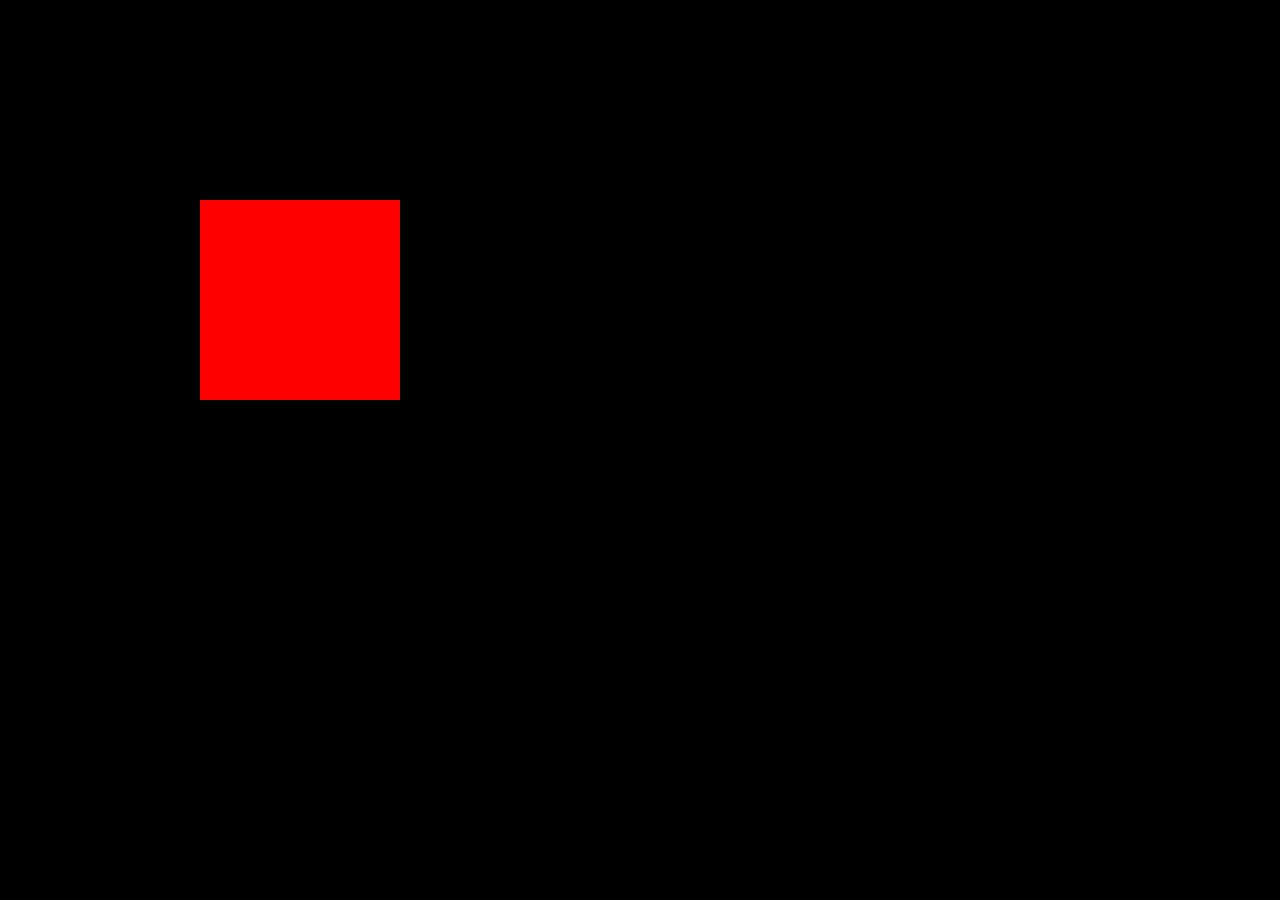
==== index.html @ cc7f94c4 "initial commit" ====
<!DOCTYPE html>
<html lang="en">
<head>
   <meta charset="UTF-8">
   <meta name="viewport" content="width=device-width, initial-scale=1.0">
   <title>STAR BLASTER</title>
   <link rel="stylesheet" href="style.css">
   <script defer src="script.js"></script>
</head>
<body>   
   <canvas>    
   </canvas>
</body>
</html>
---- style.css ----
body {
   margin: 0;
}

h1 {
   color: lightgrey;
   text-align: center;
}
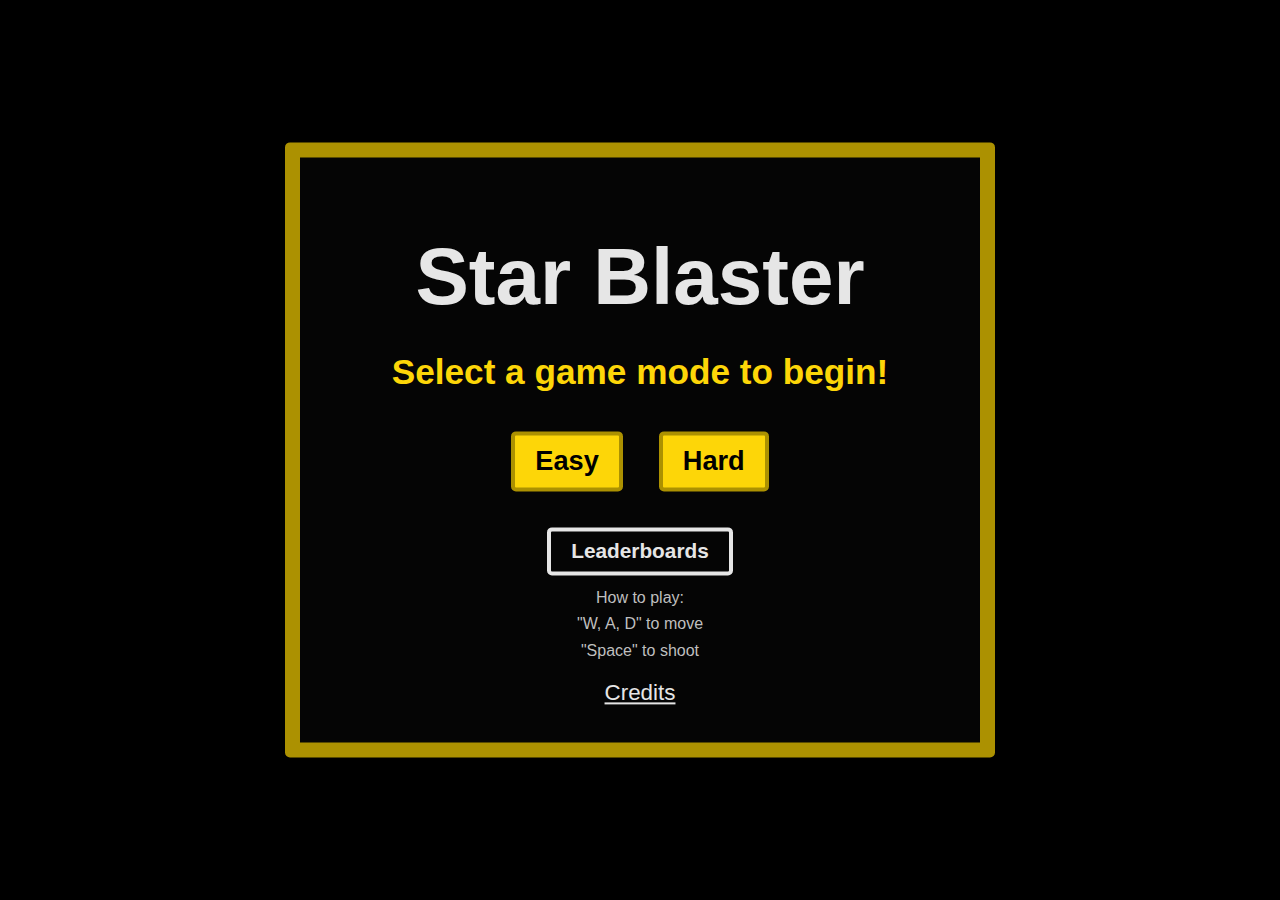
==== commit ac340071: "fixed file structure" ====
--- a/index.html
+++ b/index.html
@@ -1,18 +1,50 @@
 <!DOCTYPE html>
 <html lang="en">
-<head>
-   <meta charset="UTF-8">
-   <meta name="viewport" content="width=device-width, initial-scale=1.0">
-   <title>STAR BLASTER</title>
-   <link rel="stylesheet" href="style.css">
-   <script defer src="script.js"></script>
-</head>
-<body>   
-   <canvas>    
-   </canvas>
-</body>
+  <head>
+    <meta charset="UTF-8" />
+    <meta name="viewport" content="width=device-width, initial-scale=1.0" />
+    <title>STAR BLASTER</title>
+    <link rel="stylesheet" href="../CSS/style.css" />
+    <script defer="" src="../JS/script.js"></script>
+    <script defer="" src="../JS/script2.js"></script>
+  </head>
+
+  <body>
+    <div id="title">
+      <h1>Star Blaster</h1>
+      <h2>Select a game mode to begin!</h2>
+
+      <div class="buttonContainer">
+        <div class="dualButton">
+          <button
+            type="Button"
+            class="primaryButton"
+            onclick=" window.open('Easy.html', '_self');"
+          >
+            Easy
+          </button>
+          <button
+            type="Button"
+            class="primaryButton"
+            onclick=" window.open('Hard.html', '_self');"
+          >
+            Hard
+          </button>
+        </div>
+        <button
+          type="Button"
+          class="secondaryButton"
+          onclick=" window.open('Leaderboard.html', '_self');"
+        >
+          Leaderboards
+        </button>
+
+        <p class="p-small">How to play:</p>
+        <p class="p-small">"W, A, D" to move</p>
+        <p class="p-small">"Space" to shoot</p>
+
+        <a href="./Credits.html" class="credits">Credits</a>
+      </div>
+    </div>
+  </body>
 </html>
-
-
-
-
--- a/CSS/style.css
+++ b/CSS/style.css
@@ -0,0 +1,175 @@
+/* ========== GLOBAL CSS ============ */
+body {
+   margin: 0;
+   background-color: #000;
+   background-image: url("../assets/Background-img.png");
+   font-family: Arial, Helvetica, sans-serif;
+   color: #E6E6E6;
+}
+
+/* ========== HEADERS ============ */
+h1 {
+   position: relative;
+   justify-content: center;
+   align-items: center;
+   text-align: center;
+   margin-bottom: 0;
+   font-size: 5rem;
+}
+
+h2 {
+   color: #FDD608;
+   font-size: 2.2rem;
+}
+
+p {
+   color: #bfbfbf;
+   font-size: 1.4rem;
+}
+
+.p-small {
+   color: #bfbfbf;
+   font-size: 1rem;
+   margin: 0;
+   line-height: 1.65rem;
+   margin: -1rem 0 0 0 ;
+}
+
+a {
+   color: #E6E6E6;
+   text-decoration: underline;
+}
+
+a:hover {
+   color: #FDD608;   
+}
+
+a:visited {
+   color: #E6E6E6;
+   text-decoration: underline;
+}
+
+/* ============= TITLE PAGE CSS ============= */
+#title {
+   border: 15px solid #AC9101;
+   border-radius: 5px;
+   background-color: rgba(9, 9, 9, 0.6);
+   width: 50%;
+   padding: 20px;
+   position: absolute;
+   top: 50%;
+   left: 50%;
+   transform: translate(-50%, -50%);
+   text-align: center;
+}
+
+.primaryButton {
+   margin: 10px;
+   padding: 10px 20px;
+   font-size: 1.7rem;
+   font-weight: bold;
+   background-color: #FDD608;
+   border: 4px solid #AC9101;
+   border-radius: 5px;
+   transition: all 0.5s;
+}
+
+.primaryButton:hover {
+   cursor: pointer;
+}
+
+.primaryButton span {
+   display: inline-block;
+   position: relative;
+   transition: 0.5s;
+}
+
+.primaryButton span:after {
+   content: '\00bb';
+   position: absolute;
+   opacity: 0;
+   top: 0;
+   right: -20px;
+   transition: 0.5s;
+}
+
+.primaryButton:hover span {
+   padding-right: 25px;
+}
+
+.primaryButton:hover span:after {
+   opacity: 1;
+   right: 0;
+}
+
+.secondaryButton {
+   /* display: inline-block; */
+   margin: 10px;
+   padding: 8px 20px;
+   font-size: 1.3rem;
+   font-weight: bold;
+   background-color: transparent;
+   border: 4px solid #E6E6E6;
+   border-radius: 5px;
+   transition: all 0.3s;
+   color: #E6E6E6;
+}
+
+.secondaryButton:hover {
+   cursor: pointer;
+   background-color: #bababa;
+   color: #34343F;
+}
+
+
+.buttonContainer {
+   display: flex;
+   gap: 1rem;
+   flex-direction: column;
+   justify-content: center;
+   align-items: center;
+   padding: 0 0 1rem 0;
+}
+
+.dualButton {
+   display: flex;
+   gap: 1rem;
+   flex-direction: row;
+   width: 100%;
+   justify-content: center; 
+
+}
+
+.credits {
+   font-size: 1.4rem;
+}
+
+
+/* =========== GAMEOVER CSS =========== */
+.game-over {
+   display: none;
+   top: 50%;
+   left: 50%;
+   transform: translate(-50%, -50%);
+   opacity: 1;
+   background-color: rgba(9, 9, 9, 0.7);
+   position: absolute;
+   padding-left: 2rem;
+   padding-right: 2rem;
+   padding-bottom: 2rem;
+   border: 15px solid #AC9101;
+   border-radius: 5px;
+   z-index: 50;
+}
+
+/* =========== LEADERBOARD =========== */
+
+.names {
+   display: flex;
+   justify-content: center;
+   align-items: center;
+   padding-bottom: 2rem;
+   margin-top: 0;
+   font-size: 1.2;
+   color: #FDD608;
+}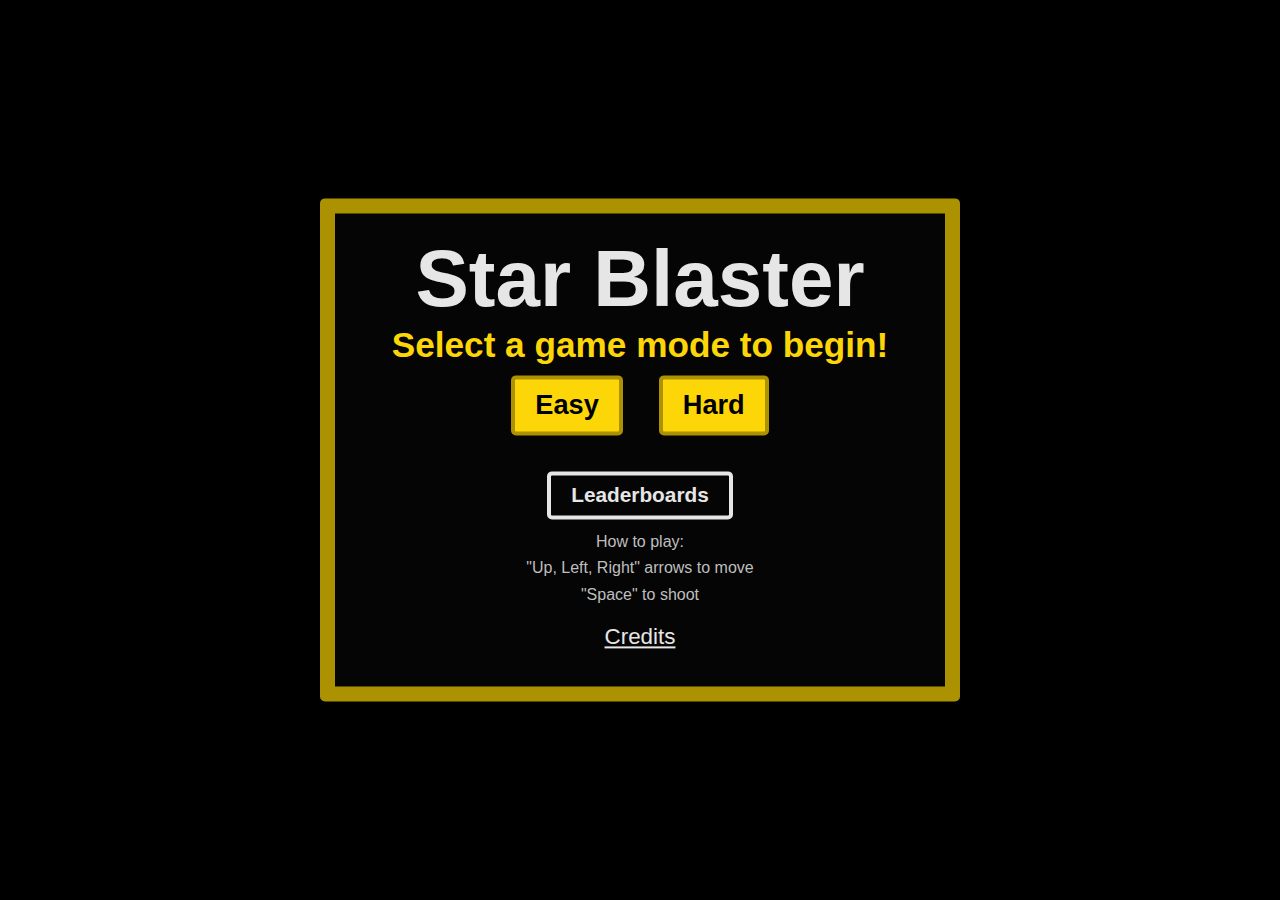
==== commit 59a452f6: "created extra lives" ====
--- a/index.html
+++ b/index.html
@@ -4,9 +4,9 @@
     <meta charset="UTF-8" />
     <meta name="viewport" content="width=device-width, initial-scale=1.0" />
     <title>STAR BLASTER</title>
-    <link rel="stylesheet" href="../CSS/style.css" />
-    <script defer="" src="../JS/script.js"></script>
-    <script defer="" src="../JS/script2.js"></script>
+    <link rel="stylesheet" href="./CSS/style.css" />
+    <script defer="" src="./JS/script.js"></script>
+    <script defer="" src="./JS/script2.js"></script>
   </head>
 
   <body>
@@ -21,14 +21,14 @@
             class="primaryButton"
             onclick=" window.open('Easy.html', '_self');"
           >
-            Easy
+            <span> Easy </span>
           </button>
           <button
             type="Button"
             class="primaryButton"
             onclick=" window.open('Hard.html', '_self');"
           >
-            Hard
+            <span>Hard</span>
           </button>
         </div>
         <button
@@ -40,7 +40,7 @@
         </button>
 
         <p class="p-small">How to play:</p>
-        <p class="p-small">"W, A, D" to move</p>
+        <p class="p-small">"Up, Left, Right" arrows to move</p>
         <p class="p-small">"Space" to shoot</p>
 
         <a href="./Credits.html" class="credits">Credits</a>
--- a/CSS/style.css
+++ b/CSS/style.css
@@ -1,10 +1,28 @@
 /* ========== GLOBAL CSS ============ */
+* {
+   box-sizing: border-box;
+   margin: 0;
+}
+
 body {
    margin: 0;
    background-color: #000;
    background-image: url("../assets/Background-img.png");
    font-family: Arial, Helvetica, sans-serif;
    color: #E6E6E6;
+}
+
+.canvasContainer {
+   position: relative;
+}
+
+#bonus-life {
+   position: absolute;
+   top: 2.5rem;
+   left: 10px;
+   color: white;
+   font-size: 20px;
+   z-index: 10;
 }
 
 /* ========== HEADERS ============ */
@@ -67,15 +85,13 @@
    margin: 10px;
    padding: 10px 20px;
    font-size: 1.7rem;
+   text-align: center;
    font-weight: bold;
    background-color: #FDD608;
    border: 4px solid #AC9101;
    border-radius: 5px;
+   cursor: pointer;
    transition: all 0.5s;
-}
-
-.primaryButton:hover {
-   cursor: pointer;
 }
 
 .primaryButton span {
@@ -121,6 +137,38 @@
    color: #34343F;
 }
 
+#player-health {
+   width: 300px; /* Adjust as needed */
+   height: 20px; /* Adjust as needed */
+   background-color: #eee;
+   border: 1px solid #333;
+ }
+
+/* progress {
+   -webkit-appearance: none;
+   -moz-appearance: none;
+   appearance: none;
+   width: 80%;
+   height: 2rem;
+   color: #ff0062;
+   border: 1px solid #a927f5;
+ }
+ 
+ progress[value]::-webkit-progress-bar,
+ progress[value] {
+   background-color: #eee;
+   box-shadow: 0 2px 5px rgba(0, 0, 0, 0.25) inset;
+ }
+ 
+ progress[value]::-webkit-progress-value {
+   background-color: #a927f5;
+   transition: all 0.2s ease-out;
+ }
+ 
+ progress[value]::-moz-progress-bar {
+   background-color: #a927f5;
+   transition: all 0.2s ease-out;
+ } */
 
 .buttonContainer {
    display: flex;
